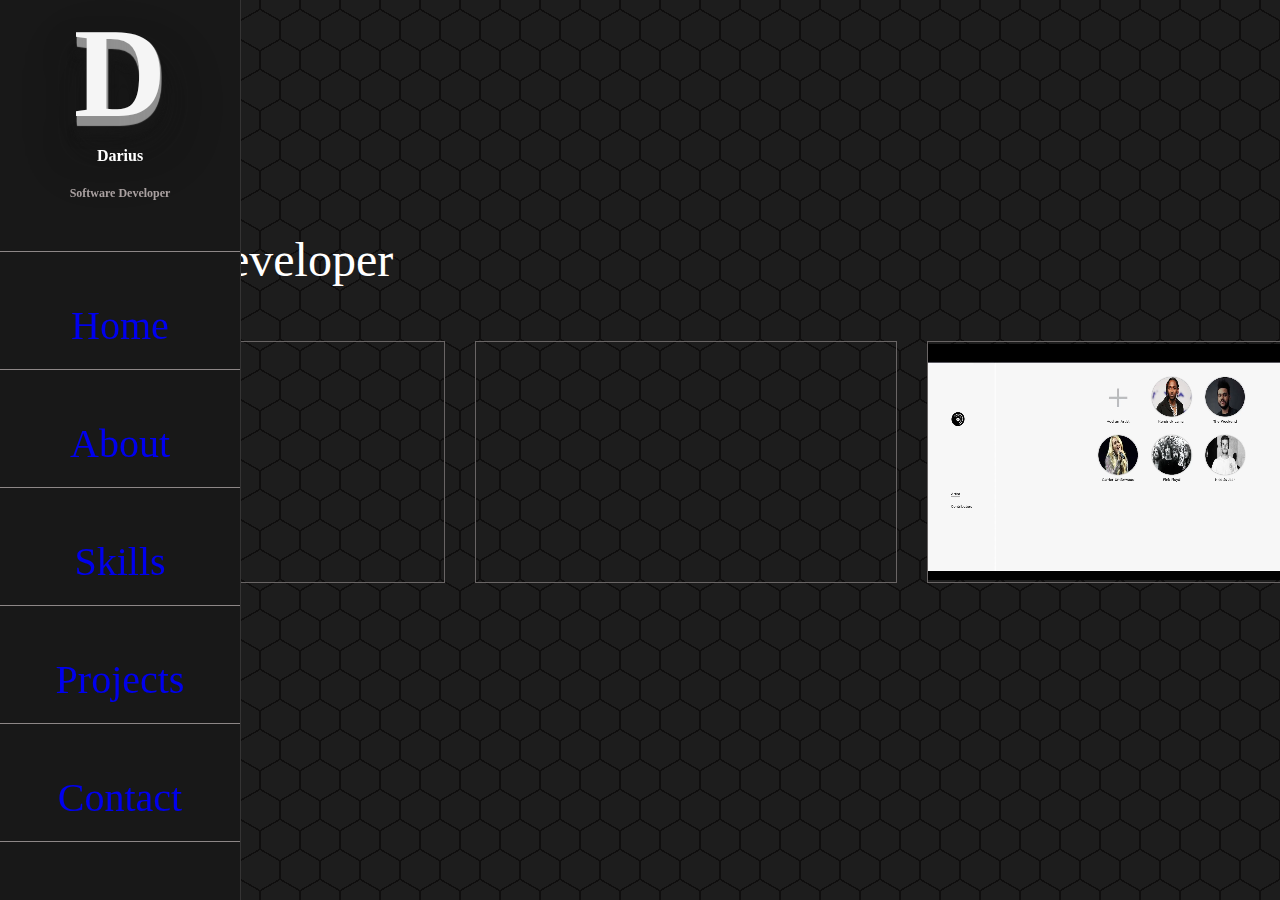
==== index.html @ 110d176f "wip 65% done" ====
<!DOCTYPE html>
<html lang="en">
<head>
    <meta charset="UTF-8">
    <meta http-equiv="X-UA-Compatible" content="IE=edge">
    <meta name="viewport" content="width=device-width, initial-scale=1.0">
    <link rel="stylesheet" href="/CSS/styles.css">
    <title>Darius portfolio</title>
</head>

<header class="header" role="sidebar">
    <h4 class="logo">
      <span class="DText">D</span>
      <br>
      <span class="Logotext">Darius</span>
      <br>
      <br>
      <span class="Logotext2">Software Developer</span>
    </h4>

    <div class="navContainer">
      <nav class="unstyled" role="navigation">
        <ul>
          <li><a href="/index.html">Home</a></li>
          <li><a href="/Pages/About.html">About</a></li>
          <li><a href="/Pages/Skills.html">Skills</a></li>
          <li><a href="/Pages/Projects.html">Projects</a></li>
          <li><a href="/Pages/Contact.html">Contact</a></li>
        </ul>
      </nav>
    </div>
  </header>


<div class="videoContainer">
  <Div class = "Myself">
    <h1 class="customText">
      <span class="TextAnim">H</span> 
      <span class="TextAnim">i</span> 
      <span class="TextAnim">,</span>
      <span class="TextAnim">&nbsp;</span>
      <br>
      <span class="TextAnim">I</span> 
      <span class="TextAnim">'</span> 
      <span class="TextAnim">m</span> 
      <span class="TextAnim">&nbsp;</span>
      <span class="TextAnim">D</span> 
      <span class="TextAnim">a</span> 
      <span class="TextAnim">r</span> 
      <span class="TextAnim">i</span> 
      <span class="TextAnim">u</span> 
      <span class="TextAnim">s</span> 
      <span class="TextAnim">,</span>  
      <span class="TextAnim">&nbsp;</span>
      <br>
      <span class="TextAnim">S</span>
      <span class="TextAnim">o</span>
      <span class="TextAnim">f</span>
      <span class="TextAnim">t</span>
      <span class="TextAnim">w</span>
      <span class="TextAnim">a</span>
      <span class="TextAnim">r</span>
      <span class="TextAnim">e</span>
      <span class="TextAnim">&nbsp;</span>
      <span class="TextAnim">D</span>
      <span class="TextAnim">e</span>
      <span class="TextAnim">v</span>
      <span class="TextAnim">e</span>
      <span class="TextAnim">l</span>
      <span class="TextAnim">o</span>
      <span class="TextAnim">p</span>
      <span class="TextAnim">e</span>
      <span class="TextAnim">r</span>
   </h1>
  </Div>

<div class="DonutVideo">
  <a href="" class="d">
  <video  width="420" height="240"autoplay loop muted>
    <source class="Donut" src="/video/Donut.mp4" type="video/mp4">
    Your browser does not support the video tag.
  </video> 
</a>
</div>

<div class="TripVideo">
  <video   width="420" height="240" autoplay loop muted>
    <source src="/video/trip.mp4" type="video/mp4">
    Your browser does not support the video tag.
  </video> 
</div>

   <div class="AlbumVideo">
    <video  width="420" height="240" autoplay loop muted>
      <source src="/video/Album.mp4" type="video/mp4">
      Your browser does not support the video tag.
    </video> 
   </div>
</div>



    <footer class="footer">
        
        <p>© 2022 Darius</p>
    </footer>

</body>  
</html>
---- CSS/styles.css ----
body {
background:
radial-gradient(circle farthest-side at 0% 50%, #1d1d1d 23.5%,rgba(240,166,17,0) 0)21px 30px,
radial-gradient(circle farthest-side at 0% 50%,#0f0e0e 24%,rgba(240,166,17,0) 0)19px 30px,
linear-gradient(#1d1d1d 14%,rgba(240,166,17,0) 0, rgba(240,166,17,0) 85%,#1d1d1d 0)0 0,
linear-gradient(150deg,#1d1d1d 24%,#0f0e0e 0,#0f0e0e 26%,rgba(240,166,17,0) 0,rgba(240,166,17,0) 74%,#0f0e0e 0,#0f0e0e 76%,#1d1d1d 0)0 0,
linear-gradient(30deg,#1d1d1d 24%,#0f0e0e 0,#0f0e0e 26%,rgba(240,166,17,0) 0,rgba(240,166,17,0) 74%,#0f0e0e 0,#0f0e0e 76%,#1d1d1d 0)0 0,
linear-gradient(90deg,#0f0e0e 2%,#1d1d1d 0,#1d1d1d 98%,#0f0e0e 0%)0 0 #1d1d1d;
background-size:40px 60px;
}


a{
  text-decoration:none;
}

.header{
  display: flex;
  position: fixed;
  left: 0; 
  top: 0; 
  bottom: 0;
  width: 15em;
  background: #181818;
  flex-direction: column;
  border-right: 0.1px solid #353434;
}

.logo{
  text-align: center;
  padding: 0; 
  margin: 0;
}


.DText{
  text-transform: uppercase;
  font-family: verdana;
  font-size: 8em;
  font-weight: 700;
  color: #f5f5f5;
  text-shadow: 1px 1px 1px #919191,
      1px 2px 1px #919191,
      1px 3px 1px #919191,
      1px 4px 1px #919191,
      1px 5px 1px #919191,
      1px 6px 1px #919191,
      1px 7px 1px #919191,
      1px 8px 1px #919191,
      1px 9px 1px #919191,
      1px 10px 1px #919191,
  1px 18px 6px #181818,
  1px 22px 10px #181818,
  1px 25px 35px #181818,
  1px 30px 60px rgba(16,16,16,0.4);
}

.Logotext{
  color: #fff;
}

.Logotext2{
  color: rgb(169, 160, 160);
  font-size: 12px;
}

nav{
  margin-top: 50px
}

ul{
border-top: solid 1px;
color: rgb(141, 135, 135);
padding: 0; 
margin: 0;
}

li{
border-bottom: solid 1px;
font-size: 40px;
color: rgb(141, 135, 135);
text-decoration: none;
text-align: center;
list-style: none; 
padding: 20px;
margin: 0;
margin-top: 30px
}


.videoContainer{
  display: grid;
  grid-template-columns: repeat(4, 1fr);
  grid-template-rows: repeat(4, 1fr);
  grid-column-gap: 0px;
  grid-row-gap: 0px; 
  padding-right: 200px;
}

.Myself{ 
  padding-top: 70px;
  grid-area: 1 / 4 / 3 / 2; 
 color: rgb(71, 0, 0);
}

.customText{
color: #fff;
margin: 0;
font-weight: 400;
font-size: 0;
line-height: 3.7rem;
}

.TextAnim{
  font-size: 3rem;
  transition-duration:1.5s;
  transition-timing-function: cubic-bezier(0.64, 2.57, 0.67, 0.73); 
}

.TextAnim:hover{
  font-size: 5rem;
  transition-duration:0.7s;
   color: aqua;
}

video{
  border: 0.1px solid #696565;
}

.DonutVideo{
  margin-top: 120px;
  grid-area: 2 / 2 / 4 / 3; 
  padding: 15px;
}

.DonutVideo:hover{
  background-color: #696565;
}

.TripVideo{
  margin-top: 120px;
  grid-area: 2 / 3 / 4 / 4;
  padding: 15px;
}

.TripVideo:hover{
  background-color: #696565;
}

.AlbumVideo{
  margin-top: 120px;
  grid-area: 2 / 4 / 4 / 5;
  padding: 15px;
}

.AlbumVideo:hover{
  background-color: #696565;
}
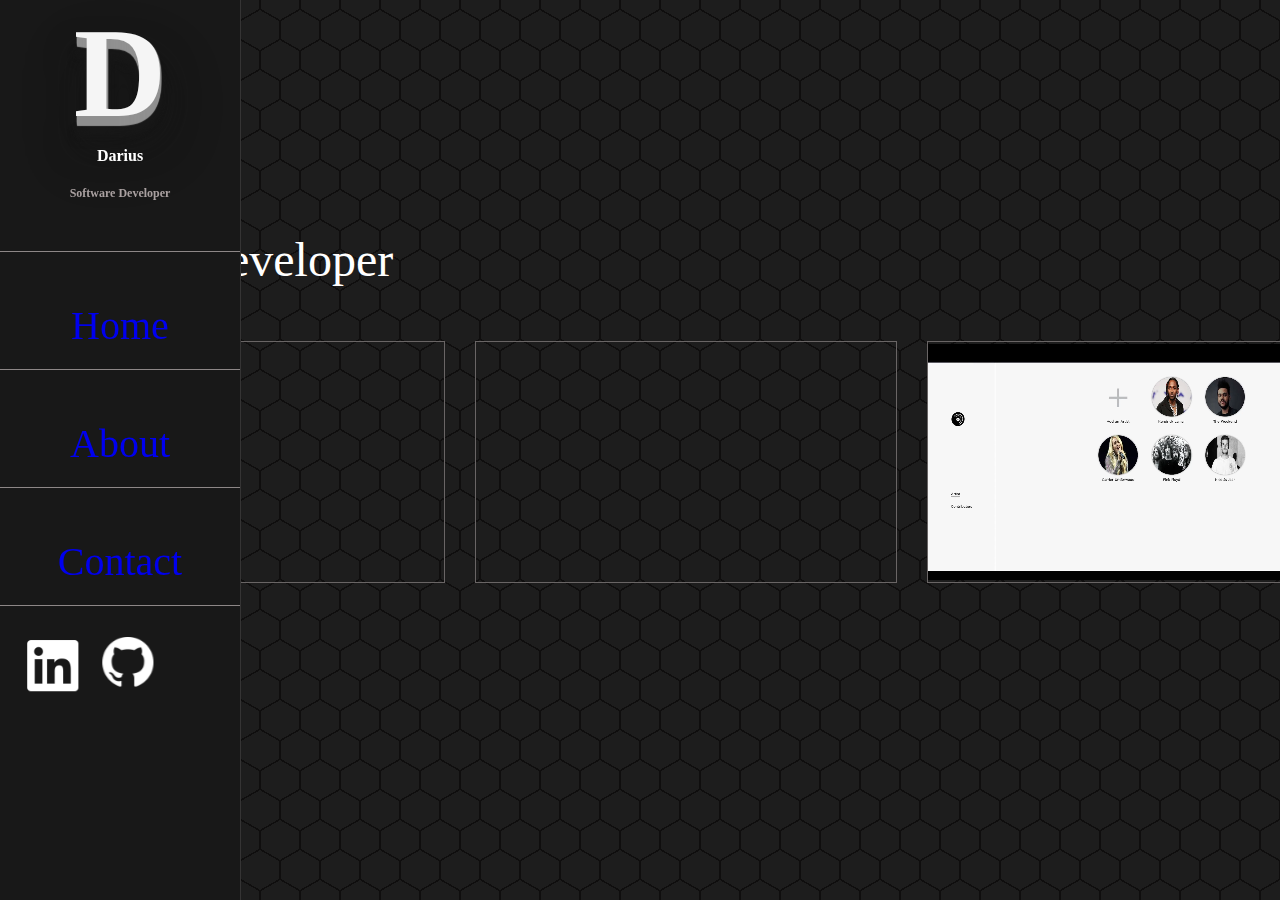
==== commit a092021f: "mvp" ====
--- a/index.html
+++ b/index.html
@@ -23,10 +23,16 @@
         <ul>
           <li><a href="/index.html">Home</a></li>
           <li><a href="/Pages/About.html">About</a></li>
-          <li><a href="/Pages/Skills.html">Skills</a></li>
-          <li><a href="/Pages/Projects.html">Projects</a></li>
+          <!-- <li><a href="/Pages/Skills.html">Skills</a></li> -->
+          <!-- <li><a href="/Pages/Projects.html">Projects</a></li> -->
           <li><a href="/Pages/Contact.html">Contact</a></li>
         </ul>
+          <div class="LogosContainer">
+            <li class="linkedin"><a href="https://www.linkedin.com/in/hammondgit/"><img src="/Image/linkedin.512x512(1).png" alt=""> </a> </li>
+            <li class="git"><a href="https://github.com/Hammondgit"><img src="/Image/GitHub-Mark-Light-64px.png" alt=""> </a> </li>
+          </div>
+
+       
       </nav>
     </div>
   </header>
--- a/CSS/styles.css
+++ b/CSS/styles.css
@@ -135,6 +135,16 @@
   padding: 15px;
 }
 
+.TextContainer{
+  height: 250px;
+  width: 800px;
+  margin-top: -100px;
+  grid-area: 3 / 2 / 4 / 3; 
+  padding: 15px;
+}
+
+
+
 .DonutVideo:hover{
   background-color: #696565;
 }
@@ -159,3 +169,42 @@
   background-color: #696565;
 }
 
+.ContactText{
+  color: #f5f5f5;
+  font-family: verdana;
+  font-weight: 700;
+  font-size: 23px;
+}
+
+.LogosContainer{
+  display: flex;
+  flex-direction: row;
+  flex-wrap: nowrap;
+  justify-content: normal;
+  align-items: normal;
+  align-content: normal;
+  border-top: none;
+  border-bottom: none;
+}
+.linkedin{
+scale: 0.1;
+width: 16px;
+height: 9px;
+padding-bottom: 0px;
+padding-top: 0px;
+margin-bottom: 0px;
+border-top: none;
+border-bottom: none;
+}
+
+.git{
+scale: 0.8;
+width: 16px;
+height: 9px;
+padding-right: 267px;
+padding-bottom: 0px;
+padding-top: 0px;
+margin-bottom: 0px;
+border-top: none;
+border-bottom: none;
+}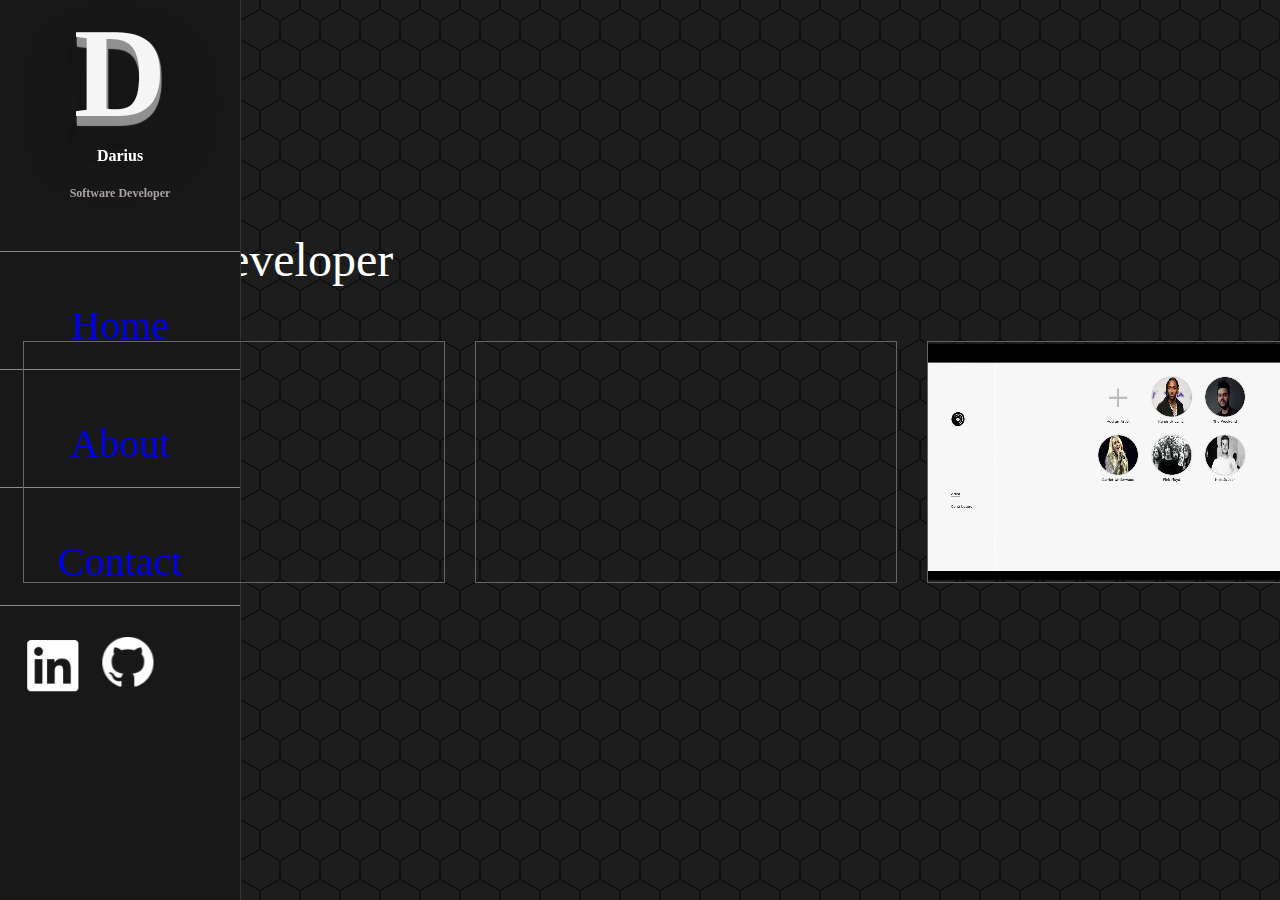
==== commit 6ba41e7c: "fix video overlay" ====
--- a/index.html
+++ b/index.html
@@ -81,26 +81,39 @@
   </Div>
 
 <div class="DonutVideo">
-  <a href="" class="d">
+  <a href="" class="videoLink">
   <video  width="420" height="240"autoplay loop muted>
     <source class="Donut" src="/video/Donut.mp4" type="video/mp4">
     Your browser does not support the video tag.
   </video> 
+  <div class ="VideoContent">
+    <span class="VideoContentText">Donut Maker</span> 
+  </div>
 </a>
 </div>
 
 <div class="TripVideo">
+  <a href=""  class="videoLink">
   <video   width="420" height="240" autoplay loop muted>
     <source src="/video/trip.mp4" type="video/mp4">
     Your browser does not support the video tag.
   </video> 
+  <div class ="VideoContent">
+    <span class="VideoContentText">Tripometer</span> 
+  </div>
+</a>
 </div>
 
    <div class="AlbumVideo">
+    <a href="" class="videoLink">
     <video  width="420" height="240" autoplay loop muted>
       <source src="/video/Album.mp4" type="video/mp4">
       Your browser does not support the video tag.
     </video> 
+    <div class ="VideoContent">
+      <span class="VideoContentText">Album Collection</span> 
+    </div>
+  </a>
    </div>
 </div>
 
--- a/CSS/styles.css
+++ b/CSS/styles.css
@@ -15,6 +15,8 @@
 a{
   text-decoration:none;
 }
+
+
 
 .header{
   display: flex;
@@ -89,6 +91,13 @@
 margin-top: 30px
 }
 
+.videoLink{
+  display: block;
+  position: relative;
+  overflow: hidden;
+}
+
+
 
 .videoContainer{
   display: grid;
@@ -135,45 +144,63 @@
   padding: 15px;
 }
 
+.VideoContent {
+  position: absolute;
+  top: 0;
+  bottom: 0;
+  left: 0;
+  right: 0;
+  height: 100%;
+  width: 100%;
+  opacity: 0;
+  transition: .5s ease;
+  background-color: #2b2c2c;
+}
+
+.VideoContent:hover  {
+  opacity: 0.8;
+}
+
+.VideoContentText{
+  position: absolute;
+  color: #fff;
+  font-size: 2rem;
+  text-decoration: none;
+  top: 50%;
+  left: 50%;
+  transform: translate(-50%, -50%);
+  text-align: center;
+}
+
+
+
+.TripVideo{
+  margin-top: 120px;
+  grid-area: 2 / 3 / 4 / 4;
+  padding: 15px;
+}
+
+
+.AlbumVideo{
+  margin-top: 120px;
+  grid-area: 2 / 4 / 4 / 5;
+  padding: 15px;
+}
+
+
+.ContactText{
+  color: #f5f5f5;
+  font-family: verdana;
+  font-weight: 700;
+  font-size: 23px;
+}
+
 .TextContainer{
   height: 250px;
   width: 800px;
   margin-top: -100px;
   grid-area: 3 / 2 / 4 / 3; 
   padding: 15px;
-}
-
-
-
-.DonutVideo:hover{
-  background-color: #696565;
-}
-
-.TripVideo{
-  margin-top: 120px;
-  grid-area: 2 / 3 / 4 / 4;
-  padding: 15px;
-}
-
-.TripVideo:hover{
-  background-color: #696565;
-}
-
-.AlbumVideo{
-  margin-top: 120px;
-  grid-area: 2 / 4 / 4 / 5;
-  padding: 15px;
-}
-
-.AlbumVideo:hover{
-  background-color: #696565;
-}
-
-.ContactText{
-  color: #f5f5f5;
-  font-family: verdana;
-  font-weight: 700;
-  font-size: 23px;
 }
 
 .LogosContainer{
@@ -186,6 +213,7 @@
   border-top: none;
   border-bottom: none;
 }
+
 .linkedin{
 scale: 0.1;
 width: 16px;
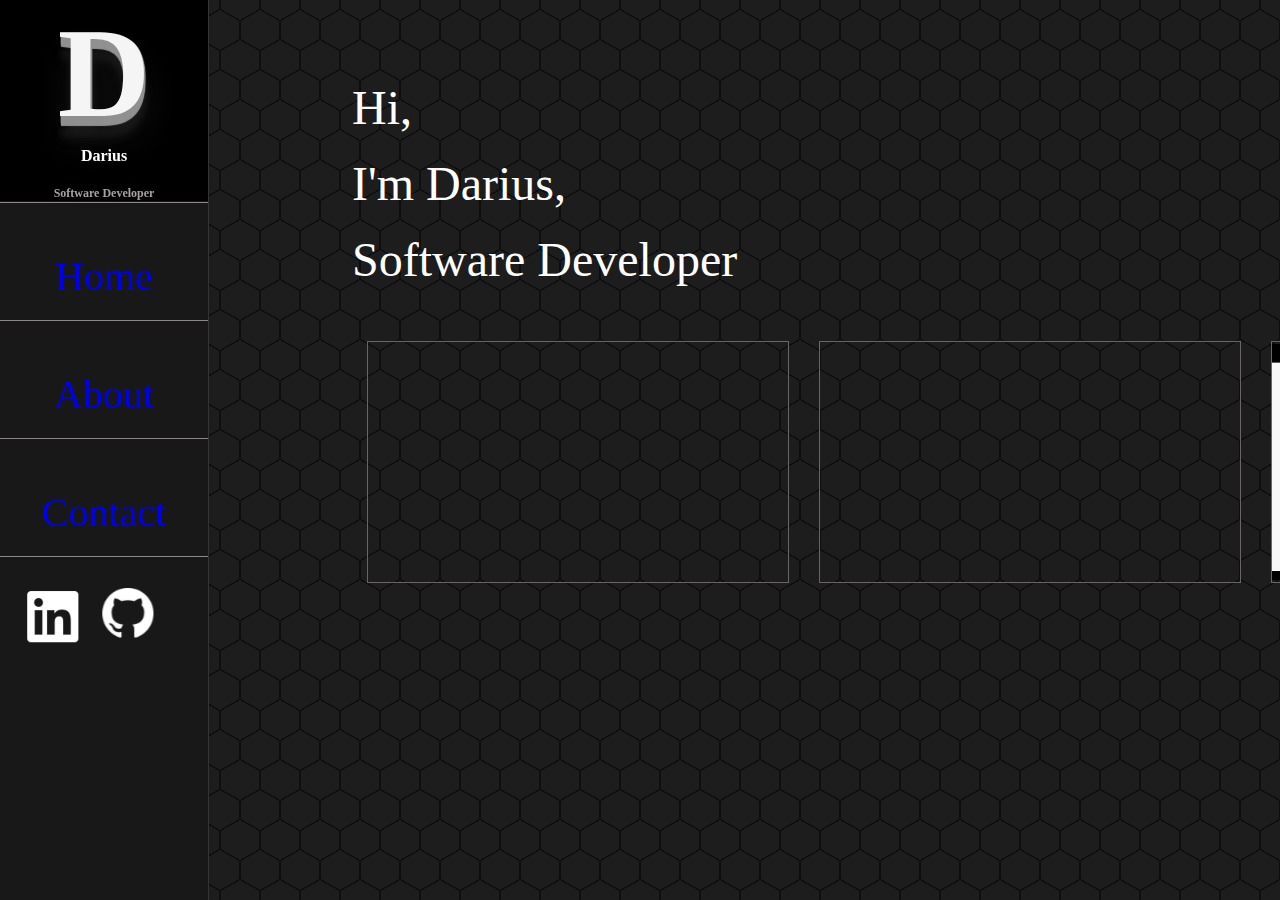
==== commit 70bc4d9b: "99%" ====
--- a/index.html
+++ b/index.html
@@ -6,6 +6,7 @@
     <meta name="viewport" content="width=device-width, initial-scale=1.0">
     <link rel="stylesheet" href="/CSS/styles.css">
     <title>Darius portfolio</title>
+    <link rel="icon" type="image/x-icon" href="/images/favicon.ico">
 </head>
 
 <header class="header" role="sidebar">
@@ -28,11 +29,9 @@
           <li><a href="/Pages/Contact.html">Contact</a></li>
         </ul>
           <div class="LogosContainer">
-            <li class="linkedin"><a href="https://www.linkedin.com/in/hammondgit/"><img src="/Image/linkedin.512x512(1).png" alt=""> </a> </li>
-            <li class="git"><a href="https://github.com/Hammondgit"><img src="/Image/GitHub-Mark-Light-64px.png" alt=""> </a> </li>
-          </div>
-
-       
+            <li class="linkedin"><a target="_blank" href="https://www.linkedin.com/in/hammondgit/"><img src="/Image/linkedin.512x512(1).png" alt=""> </a> </li>
+            <li class="git"><a target="_blank" href="https://github.com/Hammondgit"><img src="/Image/GitHub-Mark-Light-64px.png" alt=""> </a> </li>
+          </div>   
       </nav>
     </div>
   </header>
@@ -81,7 +80,7 @@
   </Div>
 
 <div class="DonutVideo">
-  <a href="" class="videoLink">
+  <a href="/Pages/Donut.html" class="videoLink">
   <video  width="420" height="240"autoplay loop muted>
     <source class="Donut" src="/video/Donut.mp4" type="video/mp4">
     Your browser does not support the video tag.
@@ -93,7 +92,7 @@
 </div>
 
 <div class="TripVideo">
-  <a href=""  class="videoLink">
+  <a href="/Pages/Trip.html"  class="videoLink">
   <video   width="420" height="240" autoplay loop muted>
     <source src="/video/trip.mp4" type="video/mp4">
     Your browser does not support the video tag.
@@ -105,7 +104,7 @@
 </div>
 
    <div class="AlbumVideo">
-    <a href="" class="videoLink">
+    <a href="/Pages/Album.html" class="videoLink">
     <video  width="420" height="240" autoplay loop muted>
       <source src="/video/Album.mp4" type="video/mp4">
       Your browser does not support the video tag.
--- a/CSS/styles.css
+++ b/CSS/styles.css
@@ -1,5 +1,3 @@
-
-
 body {
 background:
 radial-gradient(circle farthest-side at 0% 50%, #1d1d1d 23.5%,rgba(240,166,17,0) 0)21px 30px,
@@ -11,12 +9,9 @@
 background-size:40px 60px;
 }
 
-
 a{
   text-decoration:none;
 }
-
-
 
 .header{
   display: flex;
@@ -24,7 +19,7 @@
   left: 0; 
   top: 0; 
   bottom: 0;
-  width: 15em;
+  width: 13em;
   background: #181818;
   flex-direction: column;
   border-right: 0.1px solid #353434;
@@ -34,6 +29,7 @@
   text-align: center;
   padding: 0; 
   margin: 0;
+  background-color: black;
 }
 
 
@@ -69,7 +65,7 @@
 }
 
 nav{
-  margin-top: 50px
+  margin-top: 1px;
 }
 
 ul{
@@ -105,13 +101,14 @@
   grid-template-rows: repeat(4, 1fr);
   grid-column-gap: 0px;
   grid-row-gap: 0px; 
-  padding-right: 200px;
+  width: 1500px;
+  padding-left: 200px;
 }
 
 .Myself{ 
   padding-top: 70px;
   grid-area: 1 / 4 / 3 / 2; 
- color: rgb(71, 0, 0);
+  color: rgb(71, 0, 0);
 }
 
 .customText{
@@ -141,6 +138,19 @@
 .DonutVideo{
   margin-top: 120px;
   grid-area: 2 / 2 / 4 / 3; 
+  padding: 15px;
+}
+
+.TripVideo{
+  margin-top: 120px; 
+  grid-area: 2 / 3 / 4 / 4;
+  padding: 15px;
+}
+
+
+.AlbumVideo{
+  margin-top: 120px;
+  grid-area: 2 / 4 / 4 / 5;
   padding: 15px;
 }
 
@@ -173,26 +183,27 @@
 }
 
 
-
-.TripVideo{
-  margin-top: 120px;
-  grid-area: 2 / 3 / 4 / 4;
-  padding: 15px;
-}
-
-
-.AlbumVideo{
-  margin-top: 120px;
-  grid-area: 2 / 4 / 4 / 5;
-  padding: 15px;
-}
-
-
 .ContactText{
   color: #f5f5f5;
   font-family: verdana;
   font-weight: 700;
   font-size: 23px;
+}
+
+.PageText{
+  color: #f5f5f5;
+  font-family: "Inconsolata", monospace;
+  padding-top: 210px;
+  font-weight: 500;
+  font-size: 23px;
+  width: 267px;
+  height: 360px;
+  padding-top: 0px;
+}
+
+.PageH{
+  color: #f5f5f5;
+  padding-top: 111px;
 }
 
 .TextContainer{
@@ -213,6 +224,36 @@
   border-top: none;
   border-bottom: none;
 }
+
+.PageContainer {
+  display: grid;
+  grid-template-columns: repeat(3, 1fr);
+  grid-template-rows: 1fr;
+  grid-column-gap: 10px;
+  grid-row-gap: 0px;
+  }
+  
+  .PageItem1{ 
+    grid-area: 1 / 1 / 2 / 2; 
+  }
+
+  .PageItem2{ 
+    grid-area: 1 / 2 / 2 / 3; 
+    margin-top: 120px; 
+    padding: 15px; 
+    margin-left: -300px;
+    border-right: 2.5px solid #696565;
+    margin-right: 20px;
+  }
+
+  .PageItem3{ 
+    grid-area: 1 / 3 / 2 / 4; 
+  } 
+
+  .PageVideo{
+    width: 851px;
+    transform: scaleY(1.1);
+  }
 
 .linkedin{
 scale: 0.1;
@@ -235,4 +276,44 @@
 margin-bottom: 0px;
 border-top: none;
 border-bottom: none;
-}+}
+
+.icon {
+  position: absolute;
+  width: 80px;
+  height: 60px;
+  cursor: pointer;
+  margin-left: 31px;
+  margin-top: 51px;
+  transform: rotate(180deg);
+}
+
+.arrow {
+  position: absolute;
+  top: 25px;
+  width: 90%;
+  height: 10px;
+  background-color: #fff;
+  box-shadow: 0 3px 5px rgba(0, 0, 0, .2);
+  animation: arrow 700ms linear infinite;
+}
+
+.arrow::after, .arrow::before {
+  content: '';
+  position: absolute;
+  width: 60%;
+  height: 10px;
+  right: -8px;
+  background-color: #fff;
+}
+
+.arrow::after {
+  top: -12px;
+  transform: rotate(45deg);
+}
+
+.arrow::before {
+  top: 12px;
+  box-shadow: 0 3px 5px rgba(0, 0, 0, .2);
+  transform: rotate(-45deg);
+}
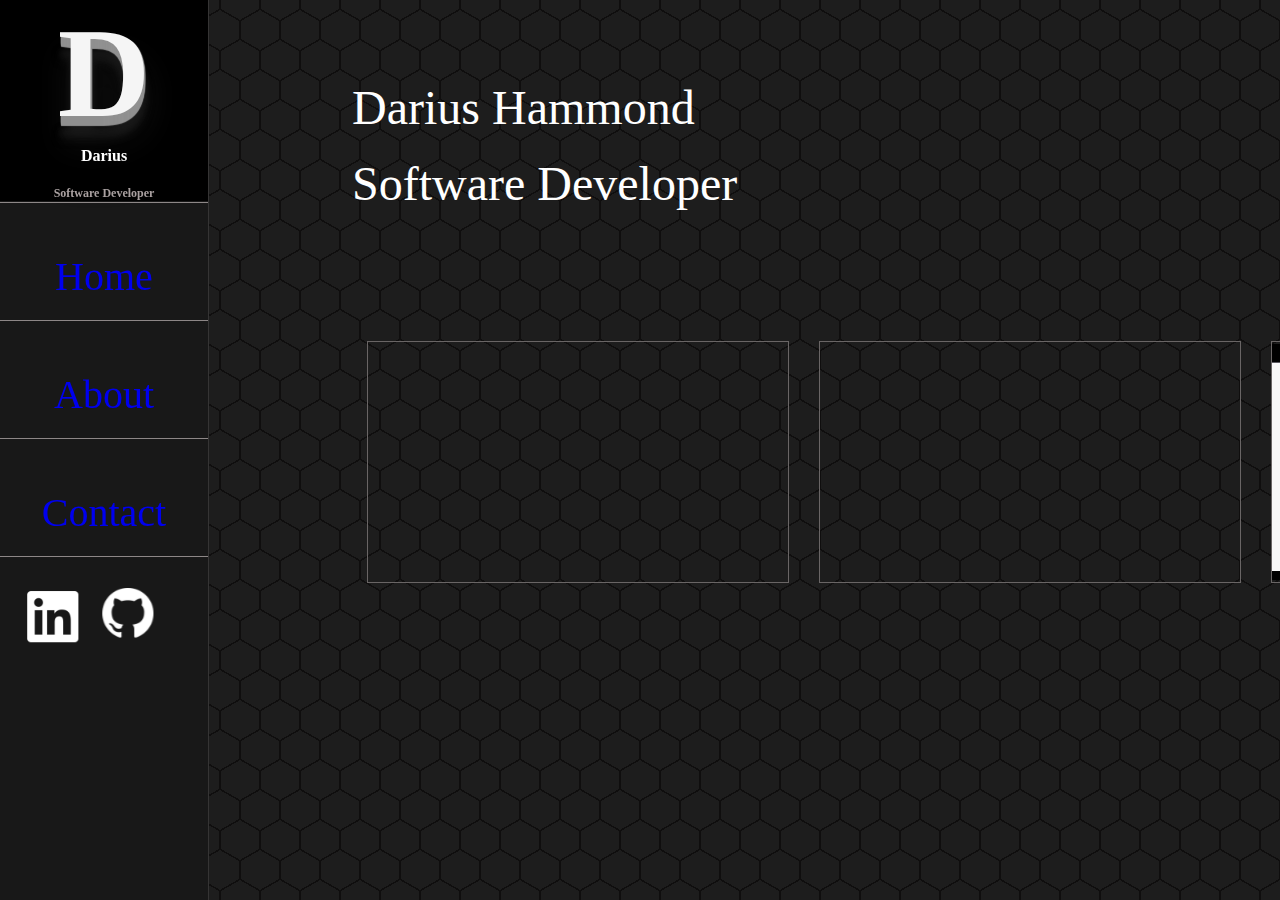
==== commit 593a982e: "stuff" ====
--- a/index.html
+++ b/index.html
@@ -6,7 +6,6 @@
     <meta name="viewport" content="width=device-width, initial-scale=1.0">
     <link rel="stylesheet" href="/CSS/styles.css">
     <title>Darius portfolio</title>
-    <link rel="icon" type="image/x-icon" href="/images/favicon.ico">
 </head>
 
 <header class="header" role="sidebar">
@@ -29,9 +28,11 @@
           <li><a href="/Pages/Contact.html">Contact</a></li>
         </ul>
           <div class="LogosContainer">
-            <li class="linkedin"><a target="_blank" href="https://www.linkedin.com/in/hammondgit/"><img src="/Image/linkedin.512x512(1).png" alt=""> </a> </li>
-            <li class="git"><a target="_blank" href="https://github.com/Hammondgit"><img src="/Image/GitHub-Mark-Light-64px.png" alt=""> </a> </li>
-          </div>   
+            <li class="linkedin"><a href="https://www.linkedin.com/in/hammondgit/"><img src="/Image/linkedin.512x512(1).png" alt=""> </a> </li>
+            <li class="git"><a href="https://github.com/Hammondgit"><img src="/Image/GitHub-Mark-Light-64px.png" alt=""> </a> </li>
+          </div>
+
+       
       </nav>
     </div>
   </header>
@@ -40,23 +41,20 @@
 <div class="videoContainer">
   <Div class = "Myself">
     <h1 class="customText">
-      <span class="TextAnim">H</span> 
-      <span class="TextAnim">i</span> 
-      <span class="TextAnim">,</span>
-      <span class="TextAnim">&nbsp;</span>
-      <br>
-      <span class="TextAnim">I</span> 
-      <span class="TextAnim">'</span> 
-      <span class="TextAnim">m</span> 
-      <span class="TextAnim">&nbsp;</span>
       <span class="TextAnim">D</span> 
       <span class="TextAnim">a</span> 
       <span class="TextAnim">r</span> 
       <span class="TextAnim">i</span> 
       <span class="TextAnim">u</span> 
       <span class="TextAnim">s</span> 
-      <span class="TextAnim">,</span>  
       <span class="TextAnim">&nbsp;</span>
+      <span class="TextAnim">H</span> 
+      <span class="TextAnim">a</span> 
+      <span class="TextAnim">m</span> 
+      <span class="TextAnim">m</span> 
+      <span class="TextAnim">o</span> 
+      <span class="TextAnim">n</span>
+      <span class="TextAnim">d</span> 
       <br>
       <span class="TextAnim">S</span>
       <span class="TextAnim">o</span>
@@ -80,39 +78,26 @@
   </Div>
 
 <div class="DonutVideo">
-  <a href="/Pages/Donut.html" class="videoLink">
+  <a href="" class="d">
   <video  width="420" height="240"autoplay loop muted>
     <source class="Donut" src="/video/Donut.mp4" type="video/mp4">
     Your browser does not support the video tag.
   </video> 
-  <div class ="VideoContent">
-    <span class="VideoContentText">Donut Maker</span> 
-  </div>
 </a>
 </div>
 
 <div class="TripVideo">
-  <a href="/Pages/Trip.html"  class="videoLink">
   <video   width="420" height="240" autoplay loop muted>
     <source src="/video/trip.mp4" type="video/mp4">
     Your browser does not support the video tag.
   </video> 
-  <div class ="VideoContent">
-    <span class="VideoContentText">Tripometer</span> 
-  </div>
-</a>
 </div>
 
    <div class="AlbumVideo">
-    <a href="/Pages/Album.html" class="videoLink">
     <video  width="420" height="240" autoplay loop muted>
       <source src="/video/Album.mp4" type="video/mp4">
       Your browser does not support the video tag.
     </video> 
-    <div class ="VideoContent">
-      <span class="VideoContentText">Album Collection</span> 
-    </div>
-  </a>
    </div>
 </div>
 
